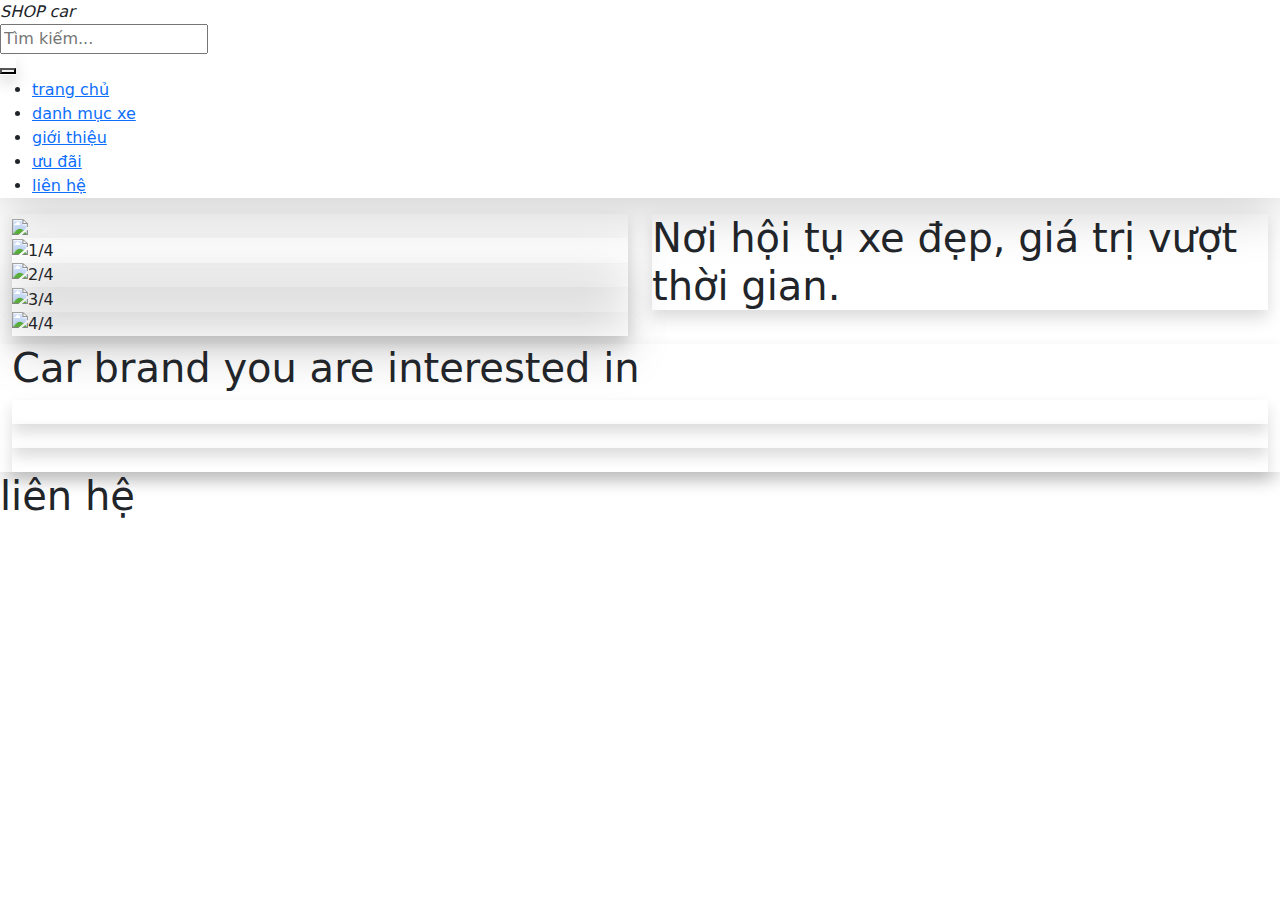
==== homepage/homepage.html @ 2591c71a "bai tap lon web" ====
<!DOCTYPE html>
<html lang="en">
<head>
    <meta charset="UTF-8">
    <meta name="viewport" content="width=device-width, initial-scale=1.0">
    <title>hone</title>
    <link rel="stylesheet" href="/baitaplon/homepage/homepage.css">
    <link rel="stylesheet" href="https://cdnjs.cloudflare.com/ajax/libs/font-awesome/6.6.0/css/all.min.css" integrity="sha512-Kc323vGBEqzTmouAECnVceyQqyqdsSiqLQISBL29aUW4U/M7pSPA/gEUZQqv1cwx4OnYxTxve5UMg5GT6L4JJg==" crossorigin="anonymous" referrerpolicy="no-referrer" />
    <link href="https://cdn.jsdelivr.net/npm/bootstrap@5.3.3/dist/css/bootstrap.min.css" rel="stylesheet" integrity="sha384-QWTKZyjpPEjISv5WaRU9OFeRpok6YctnYmDr5pNlyT2bRjXh0JMhjY6hW+ALEwIH" crossorigin="anonymous">
    <script src="https://cdn.jsdelivr.net/npm/bootstrap@5.3.3/dist/js/bootstrap.bundle.min.js" integrity="sha384-YvpcrYf0tY3lHB60NNkmXc5s9fDVZLESaAA55NDzOxhy9GkcIdslK1eN7N6jIeHz" crossorigin="anonymous"></script>
    

</head>
<body>
    <header class=" shadow-lg">
        <div class="top-head">
            <!-- logo -->
                <div class="logo ">
                    <i class="fa-solid fa-car">SHOP car</i>
                </div>
            <!-- line search -->
                <div class="search-bar">
                    <form >
                        <input type="text" placeholder="Tìm kiếm...">
                    </form>
                </div>
            <!-- button account -->
                <div class="account">
                    <form>
                        <i class="fa-solid fa-user shadow">
                            <button type="submit" id="account"><a href="/baitaplon/account/taoweb.html"></a></button>
                        </i>
                    </form>
                </div>
        </div>
        <!-- nav-bar -->
            <nav >
                <ul >
                    <li><a href="./homepage.html">trang chủ</a></li>
                    <li><a href="/baitaplon/cardetail/car-details.html">danh mục xe</a></li>
                    <li><a href="/baitaplon/demonstration/introduction.html">giới thiệu</a></li>
                    <li><a href="">ưu đãi</a></li>
                    <li><a href="">liên hệ</a></li>
                </ul>
            </nav>
    </header>

    <div class="container-fluid">
        <div class="row gy-2">
            <!-- slide quảng cáo -->
            <div class="col-xl-6 col-sm-12">
                <div class="ad shadow">
                    <div class="main">
                        <div class="slide_show">
                            <img src="/baitaplon/homepage/slideshow1.jpg" class="img-feature">
                        </div>	
                    </div>
            
                    <div class="list-img">
                        <div class="active shadow-lg"><img src="/baitaplon/homepage/slideshow2.jpg" alt="1/4"></div>
                        <div class="active shadow-lg"><img src="/baitaplon/homepage/slideshow1.jpg" alt="2/4"></div>
                        <div class="active shadow-lg"><img src="/baitaplon/homepage/slideshow2.webp" alt="3/4"></div>
                        <div class="active shadow-lg"><img src="/baitaplon/homepage/slideshow3.jpeg" alt="4/4"></div>
                    </div>

                </div>
            </div>

            <!-- baner quảng cáo -->
            <div class="col-xl-6 col-sm-12">
                <div class="box baner shadow">
                    <h1>Nơi hội tụ xe đẹp, giá trị vượt thời gian.</h1>
                </div>
            </div>

            <!-- giới thiệu hãng xe -->
            <div class="show shadow">
                        <h1>Car brand you are interested in</h1>
                        <div class="list-brand">
                                <div class=" select shadow"><img src="/baitaplon/homepage/flex1.jpg" alt=""></div>
                                <div class="select shadow"><img src="/baitaplon/homepage/flex2.jpg" alt=""></div>
                                <div class="select shadow"><img src="/baitaplon/homepage/flex3.jpg" alt=""></div>
                        </div>
            </div>
        </div>
    </div>


    <footer>
        <h1>liên hệ</h1>
    </footer>


    <script src="/baitaplon/homepage/homepage.js"></script>
</body>
</html>
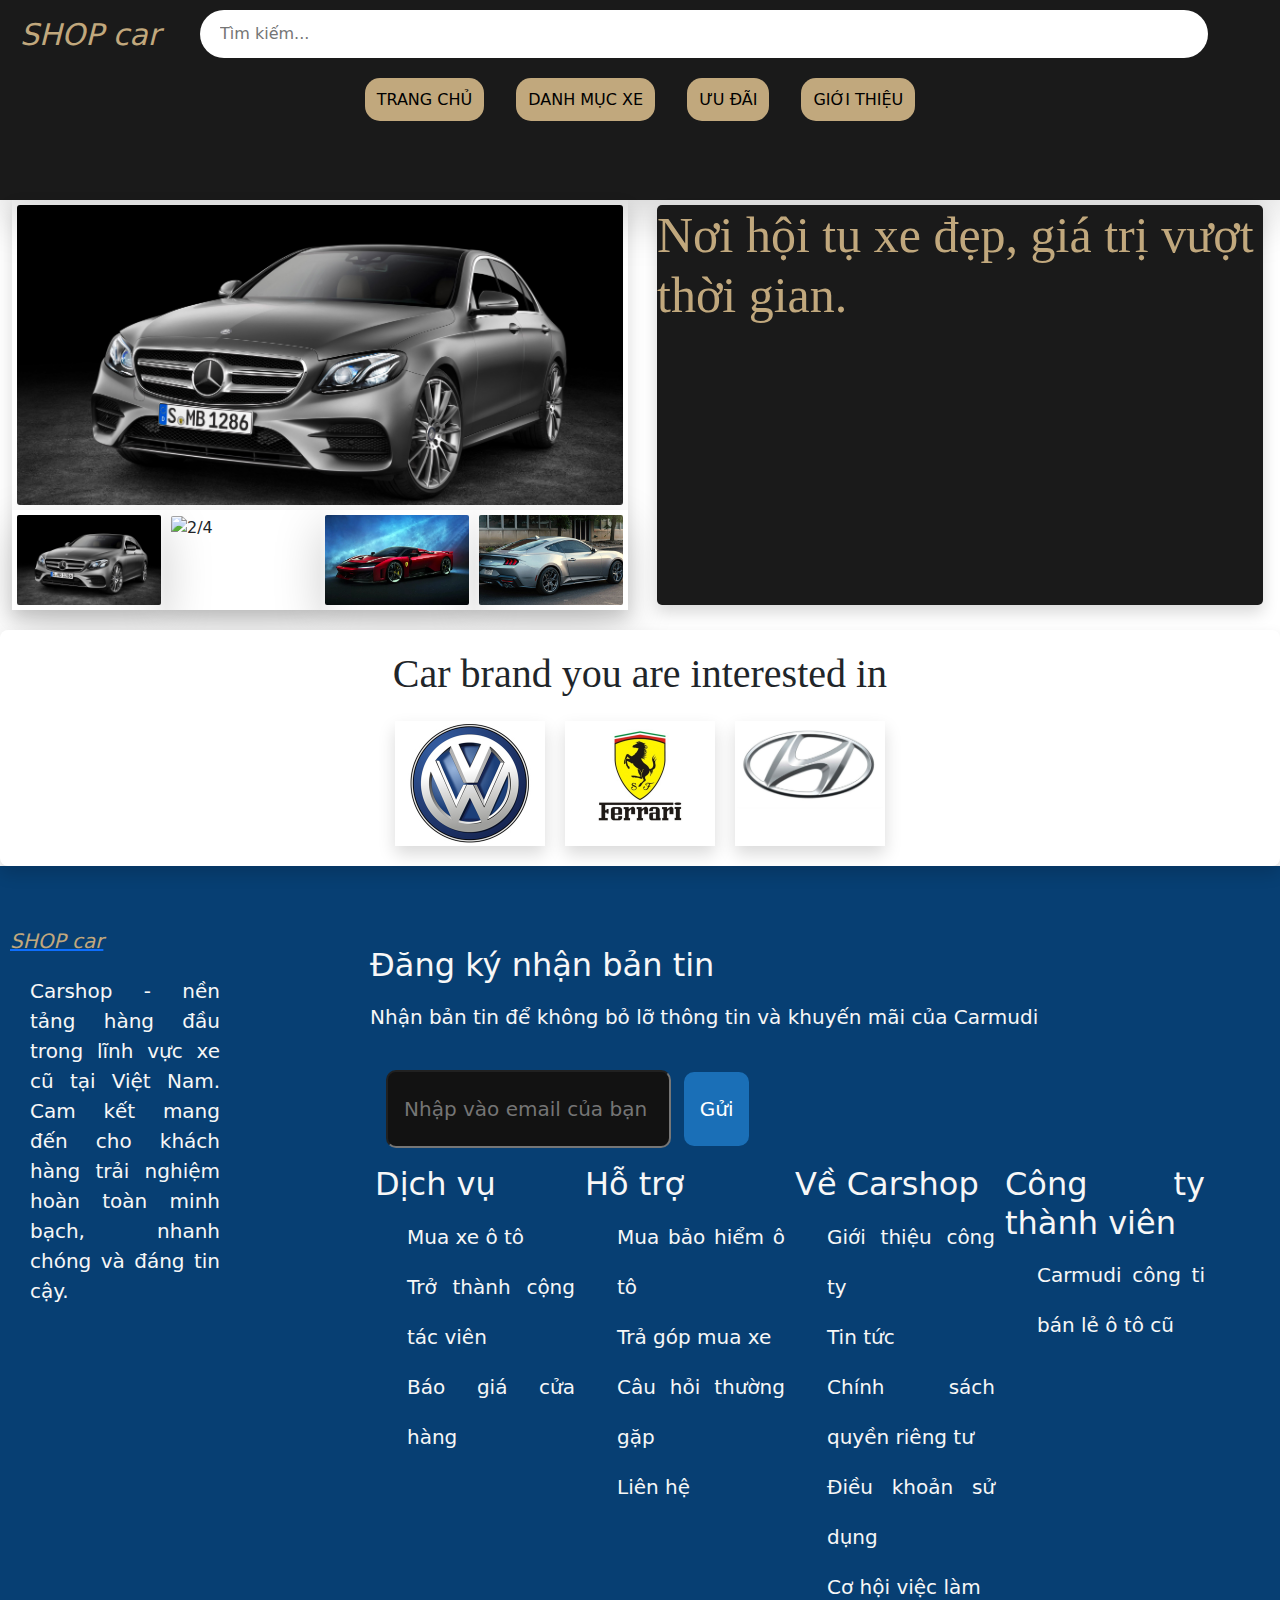
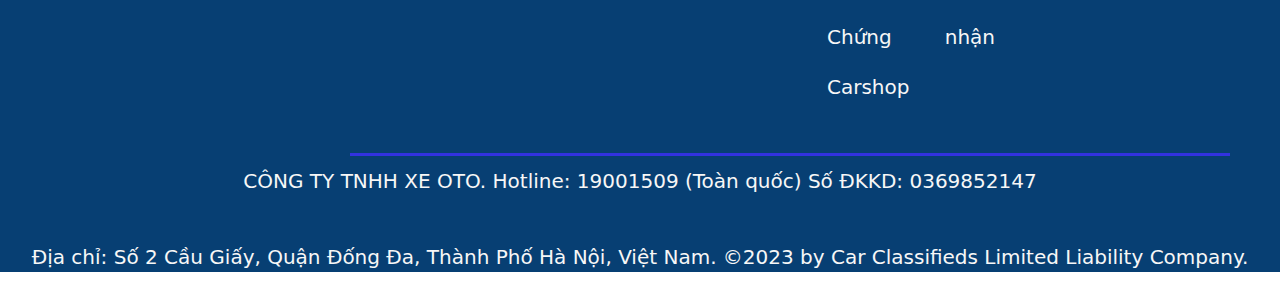
==== commit 50c79bdc: "bai tap lon web" ====
--- a/homepage/homepage.html
+++ b/homepage/homepage.html
@@ -4,7 +4,7 @@
     <meta charset="UTF-8">
     <meta name="viewport" content="width=device-width, initial-scale=1.0">
     <title>hone</title>
-    <link rel="stylesheet" href="/baitaplon/homepage/homepage.css">
+    <link rel="stylesheet" href="/homepage/homepage.css">
     <link rel="stylesheet" href="https://cdnjs.cloudflare.com/ajax/libs/font-awesome/6.6.0/css/all.min.css" integrity="sha512-Kc323vGBEqzTmouAECnVceyQqyqdsSiqLQISBL29aUW4U/M7pSPA/gEUZQqv1cwx4OnYxTxve5UMg5GT6L4JJg==" crossorigin="anonymous" referrerpolicy="no-referrer" />
     <link href="https://cdn.jsdelivr.net/npm/bootstrap@5.3.3/dist/css/bootstrap.min.css" rel="stylesheet" integrity="sha384-QWTKZyjpPEjISv5WaRU9OFeRpok6YctnYmDr5pNlyT2bRjXh0JMhjY6hW+ALEwIH" crossorigin="anonymous">
     <script src="https://cdn.jsdelivr.net/npm/bootstrap@5.3.3/dist/js/bootstrap.bundle.min.js" integrity="sha384-YvpcrYf0tY3lHB60NNkmXc5s9fDVZLESaAA55NDzOxhy9GkcIdslK1eN7N6jIeHz" crossorigin="anonymous"></script>
@@ -27,9 +27,8 @@
             <!-- button account -->
                 <div class="account">
                     <form>
-                        <i class="fa-solid fa-user shadow">
-                            <button type="submit" id="account"><a href="/baitaplon/account/taoweb.html"></a></button>
-                        </i>
+                            <button type="submit" id="account"><a href="/account/taoweb.html">
+                              <i class="fa-solid fa-user shadow"></i></a></button>
                     </form>
                 </div>
         </div>
@@ -37,10 +36,9 @@
             <nav >
                 <ul >
                     <li><a href="./homepage.html">trang chủ</a></li>
-                    <li><a href="/baitaplon/cardetail/car-details.html">danh mục xe</a></li>
-                    <li><a href="/baitaplon/demonstration/introduction.html">giới thiệu</a></li>
+                    <li><a href="/cardetail/car-details.html">danh mục xe</a></li>
                     <li><a href="">ưu đãi</a></li>
-                    <li><a href="">liên hệ</a></li>
+                    <li><a href="/demonstration/introduction.html">giới thiệu</a></li>
                 </ul>
             </nav>
     </header>
@@ -52,15 +50,15 @@
                 <div class="ad shadow">
                     <div class="main">
                         <div class="slide_show">
-                            <img src="/baitaplon/homepage/slideshow1.jpg" class="img-feature">
+                            <img src="/homepage/images/slideshow1.jpg" class="img-feature">
                         </div>	
                     </div>
             
                     <div class="list-img">
-                        <div class="active shadow-lg"><img src="/baitaplon/homepage/slideshow2.jpg" alt="1/4"></div>
-                        <div class="active shadow-lg"><img src="/baitaplon/homepage/slideshow1.jpg" alt="2/4"></div>
-                        <div class="active shadow-lg"><img src="/baitaplon/homepage/slideshow2.webp" alt="3/4"></div>
-                        <div class="active shadow-lg"><img src="/baitaplon/homepage/slideshow3.jpeg" alt="4/4"></div>
+                        <div class="active shadow-lg"><img src="/homepage/images/slideshow1.jpg" alt="1/4"></div>
+                        <div class="active shadow-lg"><img src="/homepage/images/slideshow2.jpg" alt="2/4"></div>
+                        <div class="active shadow-lg"><img src="/homepage/images/slideshow2.webp" alt="3/4"></div>
+                        <div class="active shadow-lg"><img src="/homepage/images/slideshow3.jpeg" alt="4/4"></div>
                     </div>
 
                 </div>
@@ -77,20 +75,90 @@
             <div class="show shadow">
                         <h1>Car brand you are interested in</h1>
                         <div class="list-brand">
-                                <div class=" select shadow"><img src="/baitaplon/homepage/flex1.jpg" alt=""></div>
-                                <div class="select shadow"><img src="/baitaplon/homepage/flex2.jpg" alt=""></div>
-                                <div class="select shadow"><img src="/baitaplon/homepage/flex3.jpg" alt=""></div>
+                                <div class=" select shadow"><img src="/homepage/images/flex1.jpg" alt=""></div>
+                                <div class="select shadow"><img src="/homepage/images/flex2.jpg" alt=""></div>
+                                <div class="select shadow"><img src="/homepage/images/flex3.jpeg" alt=""></div>
                         </div>
             </div>
         </div>
     </div>
+    
+    <footer>
+        <div class="footer-content">
+          <!-- Logo và thông tin mô tả -->
+          <div class="item1">
+            <a href="/">
+                <i class="fa-solid fa-car">SHOP car</i>
+            </a>
+            <p>Carshop - nền tảng hàng đầu trong lĩnh vực xe cũ tại Việt Nam. Cam kết mang đến cho khách hàng trải nghiệm hoàn toàn minh bạch, nhanh chóng và đáng tin cậy.</p> 
+          </div>
+        
+          <!-- Đăng ký nhận bản tin -->
+          <div class="item2">
+            <h2>Đăng ký nhận bản tin</h2>
+            <p>Nhận bản tin để không bỏ lỡ thông tin và khuyến mãi của Carmudi</p>
+            <div class="gmail">
+              <input name="email" placeholder="Nhập vào email của bạn">
+              <button>Gửi</button>
+            </div>
+            <!-- Danh sách liên kết -->
+            <div class="itemlink">
+              <div class="link1">
+                <div>
+                  <h2>Dịch vụ</h2>
+                </div>
+                <ul>
+                  <li><a href="#">Mua xe ô tô</a></li>
+                  <li><a href="#">Trở thành cộng tác viên</a></li>
+                  <li><a href="#">Báo giá cửa hàng</a></li>
+                </ul>
+              </div>
+        
+              <div class="link2">
+                <div>
+                  <h2>Hỗ trợ</h2>
+                </div>
+                <ul>
+                  <li><a href="#">Mua bảo hiểm ô tô</a></li>
+                  <li><a href="#">Trả góp mua xe</a></li>
+                  <li><a href="#">Câu hỏi thường gặp</a></li>
+                  <li><a href="#">Liên hệ</a></li>
+                </ul>
+              </div>
+        
+              <div class="link3">
+                <div>
+                  <h2>Về Carshop</h2>
+                </div>
+                <ul>
+                  <li><a href="#">Giới thiệu công ty</a></li>
+                  <li><a href="#">Tin tức</a></li>
+                  <li><a href="#">Chính sách quyền riêng tư</a></li>
+                  <li><a href="#">Điều khoản sử dụng</a></li>
+                  <li><a href="#">Cơ hội việc làm</a></li>
+                  <li><a href="#">Chứng nhận Carshop</a></li>
+                </ul>
+              </div>
+        
+              <div class="link4">
+                <div>
+                  <h2>Công ty thành viên</h2>
+                </div>
+                <ul>
+                  <li><a href="https://www.carmudi.vn/">Carmudi công ti bán lẻ ô tô cũ</a></li>
+                </ul>
+              </div>
+            </div>
+          </div>
+        </div>
+        <div class="footer-end">
+          <p>CÔNG TY TNHH XE OTO. Hotline: 19001509 (Toàn quốc) Số ĐKKD: 0369852147</p>
+          <br>
+          <p>Địa chỉ: Số 2 Cầu Giấy, Quận Đống Đa, Thành Phố Hà Nội, Việt Nam. ©2023 by Car Classifieds Limited Liability Company.</p>
+        </div>
+      </footer>
 
 
-    <footer>
-        <h1>liên hệ</h1>
-    </footer>
-
-
-    <script src="/baitaplon/homepage/homepage.js"></script>
+    <script src="/homepage/homepage.js"></script>
 </body>
 </html>--- a/homepage/homepage.css
+++ b/homepage/homepage.css
@@ -0,0 +1,239 @@
+*{
+   box-sizing: border-box;
+}
+/*thiết lập lớp màu chính cho trang web  */
+:root {
+   --primary-color: #1a1a1a;
+   --secondary-color: #gold;
+   --font-color: #c1a87d;
+}
+
+body{
+   font-family: Arial, Helvetica, sans-serif;
+   padding: auto;/*ngam dinh khong can chinh noi dung*/
+   margin: 0 auto;/*ngam dinh khong can le*/
+   background-color: white;
+}
+header{
+   background: var(--primary-color);
+   min-height: 200px;/*dat chieu dai toi thieu cua header*/
+}
+  
+.top-head { 
+   display: flex;/*các phần tử tự động căn chỉnh ra giữa theo trái,phải và trên, dưới */
+   align-items: center;
+   justify-content: space-between;/* cách đều giữa các phần tử*/
+   padding: 10px 20px;
+}
+.logo {
+   font-size: 30px;
+}
+.fa-car,.fa-user{
+   color:var(--font-color);
+}
+
+button{
+   cursor: pointer; 
+   background: none;
+   border:none;
+
+}
+.search-bar {
+   flex:1 1 40%;/* thiết lập độ rộng thanh search là 40% nav1 và có thể co lại nếu thiếu khoảng trống và giãn ra nến thừa khoảng trống */
+   padding: 0 40px;
+}
+.search-bar input {
+   width: 100%;
+   padding: 12px 20px;
+   border: none;
+   border-radius: 25px;
+   background: white;
+}
+
+.account {
+   position: relative;
+   font-size:30px;
+   color: var(--font-color);
+   border-radius:50%;/* cat vien theo hinh tron*/
+   
+}
+nav ul{
+   display:flex;/*hien thi noi dung trong ul theo chieu ngang*/
+   justify-content: center;/* can chinh noi dung chinh giua*/
+   list-style-type: none;
+   gap:2rem;/*khoang cach giua cac phan tu */
+   margin-top:20px;
+   padding:0;
+}
+
+nav li a{
+   padding: 12px;
+   color:black;
+   background-color: var(--font-color);
+   border-radius: 15px;
+   text-transform: uppercase;/*chuyen tat ca ki tu thanh chu hoa*/
+   text-decoration: none;
+   cursor: pointer;/*chuyen ngoai hinh con tro */
+
+}
+nav li a:hover{
+   background-color: rgb(219, 164, 64);
+   color: #1a1a1a;
+}
+
+.main{
+   position:relative;
+   padding:5px;
+   height: 80%;/**/
+}
+.main img{
+   width: 100%;
+   max-height:300px;
+   object-fit: cover;/**/
+   object-position: center;/**/
+   border-radius: 3px;
+}
+.slide_show{
+   overflow: hidden;/*hien thi noi dung vua khung hinh*/
+}
+.list-img{
+   width:100%;
+   height:15%;
+   display: flex;
+   justify-content: space-between;/*cach deu cac phan tu */
+}
+.list-img div{
+   flex:1;/**/
+}
+img{
+   width: 100%;
+   height: 100%;
+   object-fit: cover;
+   object-position: center;
+   border-radius: 2px;
+}
+.active{
+   padding:5px;
+}
+ div.baner{
+   margin:5px;
+   border-radius: 5px;
+   height: 400px;
+   background: var(--primary-color);
+   color: #c1a87d;
+}
+.baner h1{
+   font-family: 'Pacifico', cursive;
+   font-size:50px;
+}
+.container-fluid div.show{
+   display: flex;
+   flex-direction:column;
+   align-items: center;
+   padding: 20px;
+   background-color: #fff;
+   margin-top: 20px;
+   border-radius: 8px;
+   font-family: 'Playfair Display', serif;
+
+ }
+ .select{
+   flex: 1;
+   max-width: 150px;
+ }
+
+ .list-brand {
+   display: flex;
+   gap: 20px;
+   margin-top: 15px;
+ }
+.select img {
+      width: 100%;
+      height: auto;
+      border-radius: 8px;
+      cursor: pointer;
+      transition: transform 0.3s ease;
+  }
+  
+.select:hover img {
+      transform: scale(1.1);
+  }
+  footer{
+   background-color: #073f73;
+   color: #f7f7f7;
+   font-size: 20px;
+   padding-top: 50px;
+}
+.footer-content{
+   display: flex;
+   justify-content: space-between;
+   text-align: justify;
+}
+
+li a{
+   color: #f7f7f7; 
+   text-decoration: none;
+}
+ul{
+   list-style-type: none;
+}
+.item1{
+   flex: 0.25;
+   padding: 10px;
+}
+.item1 img{
+   padding: 20px;
+   margin: 10px;
+}
+.item1 p{
+   padding: 20px;
+   margin-right: 50px;
+}
+.item2{
+   flex: 0.75;
+   margin: 10px 50px;
+   padding: 20px;
+   line-height: 50px;
+   align-items: center;
+   border-bottom: 3px solid rgb(50, 50, 223);
+}
+.gmail{
+   padding: 12px 16px;
+   font-size: 40px;
+}
+.gmail input{
+   background-color: #121212;
+   border-radius: 10px;
+   padding: 12px 16px;
+   font-size: 20px;
+}
+.gmail button{
+   border-radius: 10px;
+   background-color: #1a6fb7;
+   color: #ffffff;
+   padding: 12px 16px;
+   font-size: 20px;
+}
+.itemlink{
+   display: flex;
+   justify-content: space-between;
+}
+.link1{
+   flex: 0.25;
+   padding: 5px;
+}
+.link2{
+   flex: 0.25;
+   padding: 5px;
+}
+.link3{
+   flex: 0.25;
+   padding: 5px;
+}
+.link4{
+   flex: 0.25;
+   padding: 5px;
+}
+.footer-end{
+   text-align: center;
+}